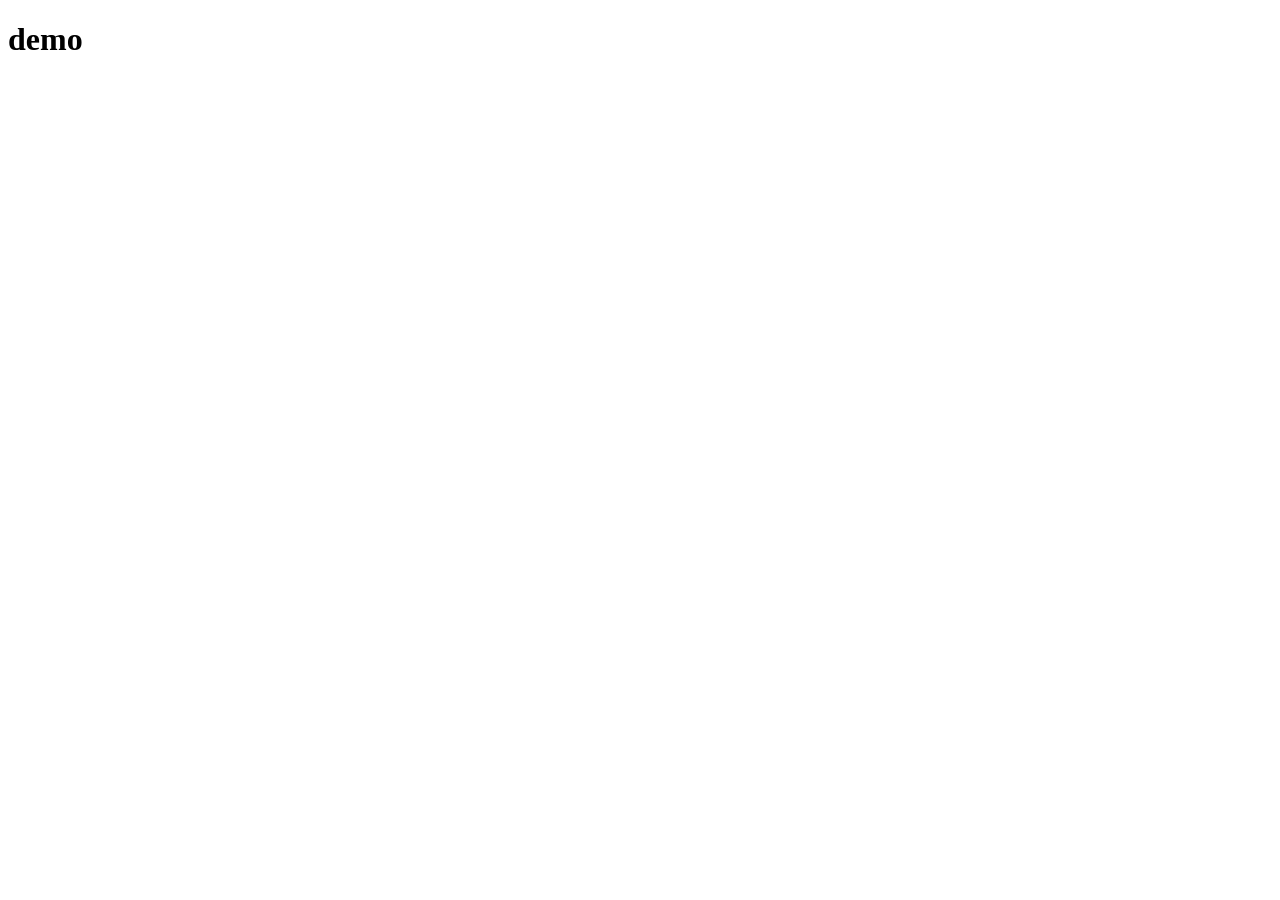
==== index.html @ 43ad9ba0 "demo" ====
<!DOCTYPE html>
<html lang="en">
<head>
    <meta charset="UTF-8">
    <meta name="viewport" content="width=device-width, initial-scale=1.0">
    <title>Document</title>
</head>
<body>
    <h1>demo</h1>
</body>
</html>
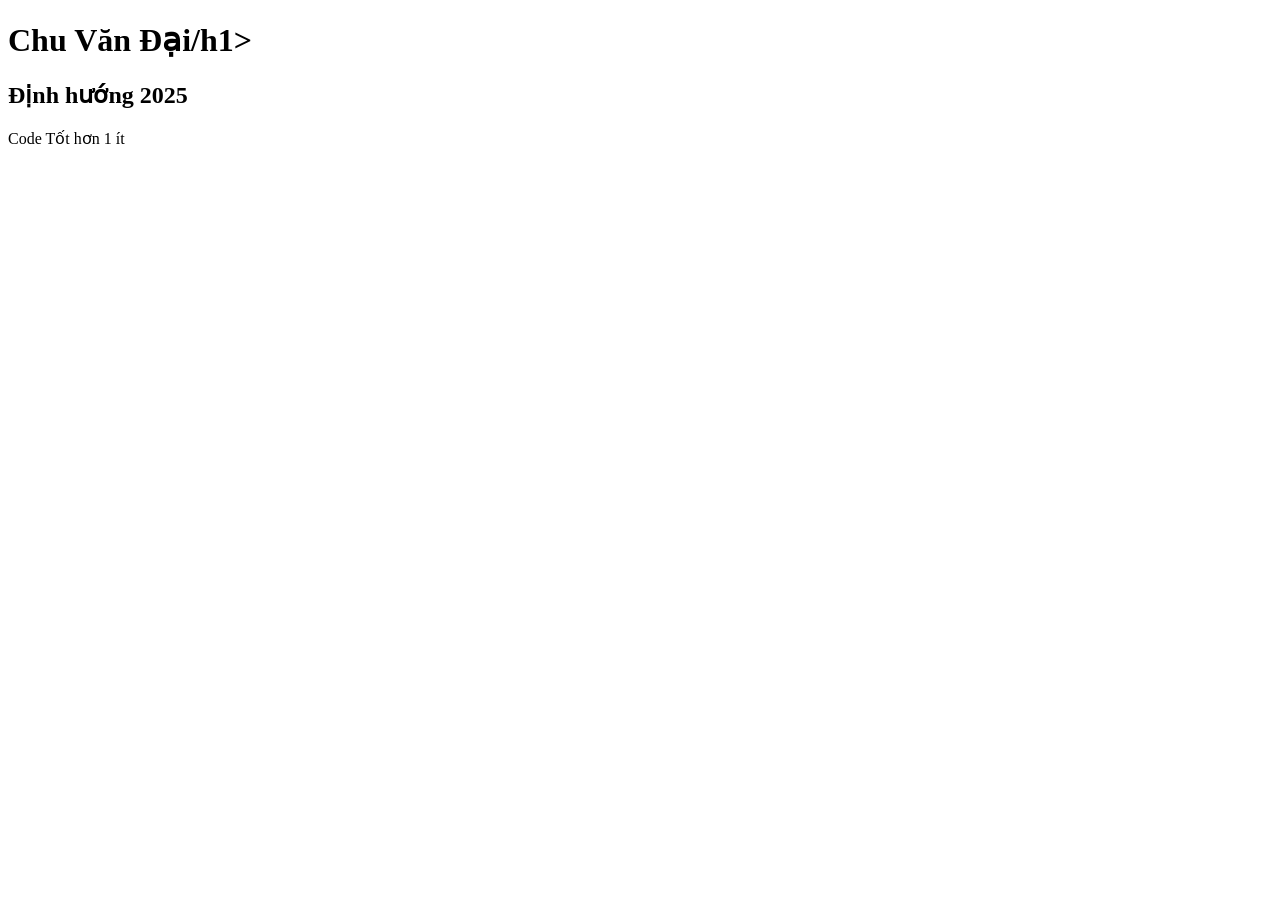
==== commit ccf4d8c0: "test1" ====
--- a/index.html
+++ b/index.html
@@ -6,6 +6,8 @@
     <title>Document</title>
 </head>
 <body>
-    <h1>demo</h1>
+    <h1>Chu Văn Đại/h1>
+    <h2>Định hướng 2025</h2>
+    <p>Code Tốt hơn 1 ít</p>
 </body>
 </html>
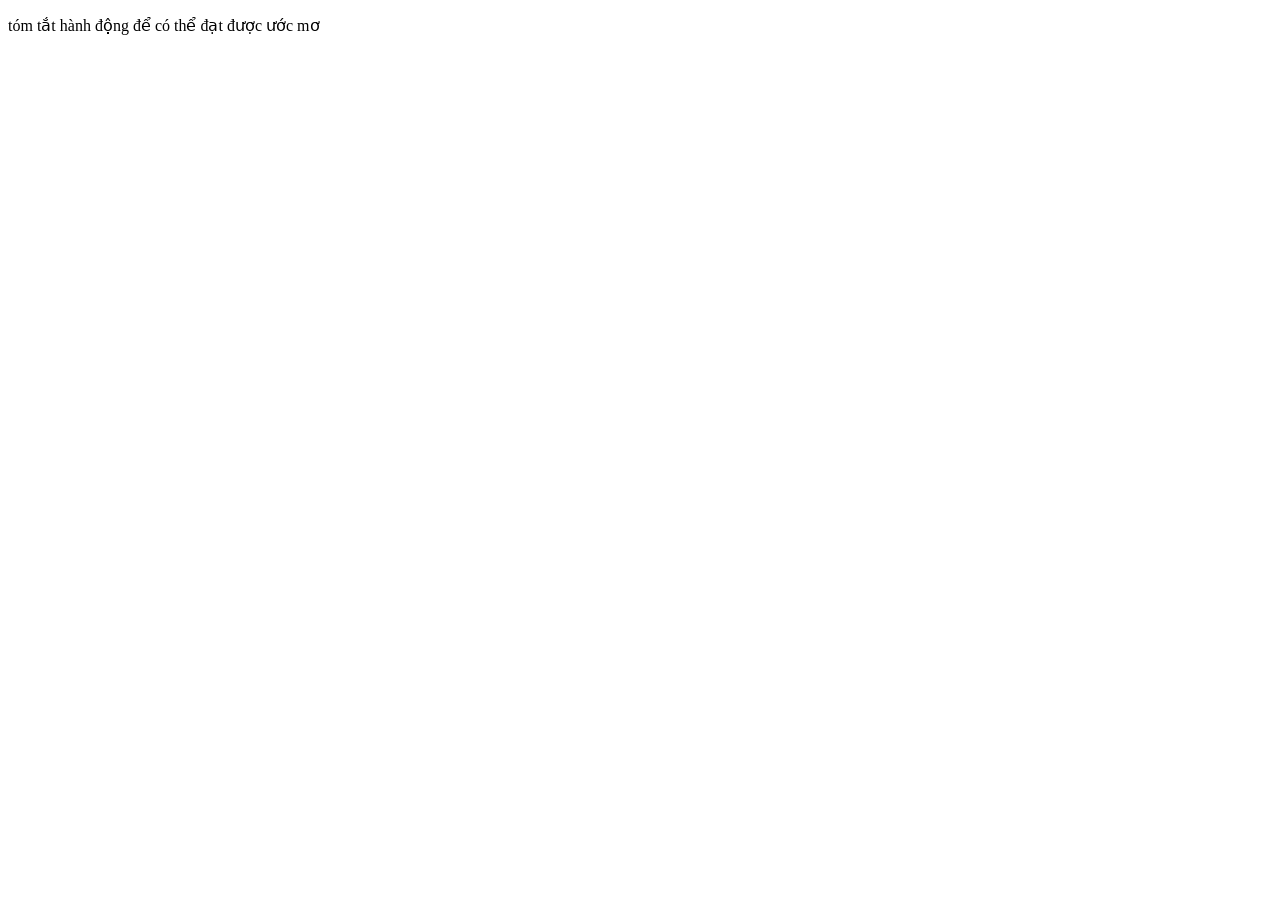
==== commit d9bc416e: "test2" ====
--- a/index.html
+++ b/index.html
@@ -6,8 +6,6 @@
     <title>Document</title>
 </head>
 <body>
-    <h1>Chu Văn Đại/h1>
-    <h2>Định hướng 2025</h2>
-    <p>Code Tốt hơn 1 ít</p>
+   <p> tóm tắt hành động để có thể đạt được ước mơ</p>
 </body>
 </html>
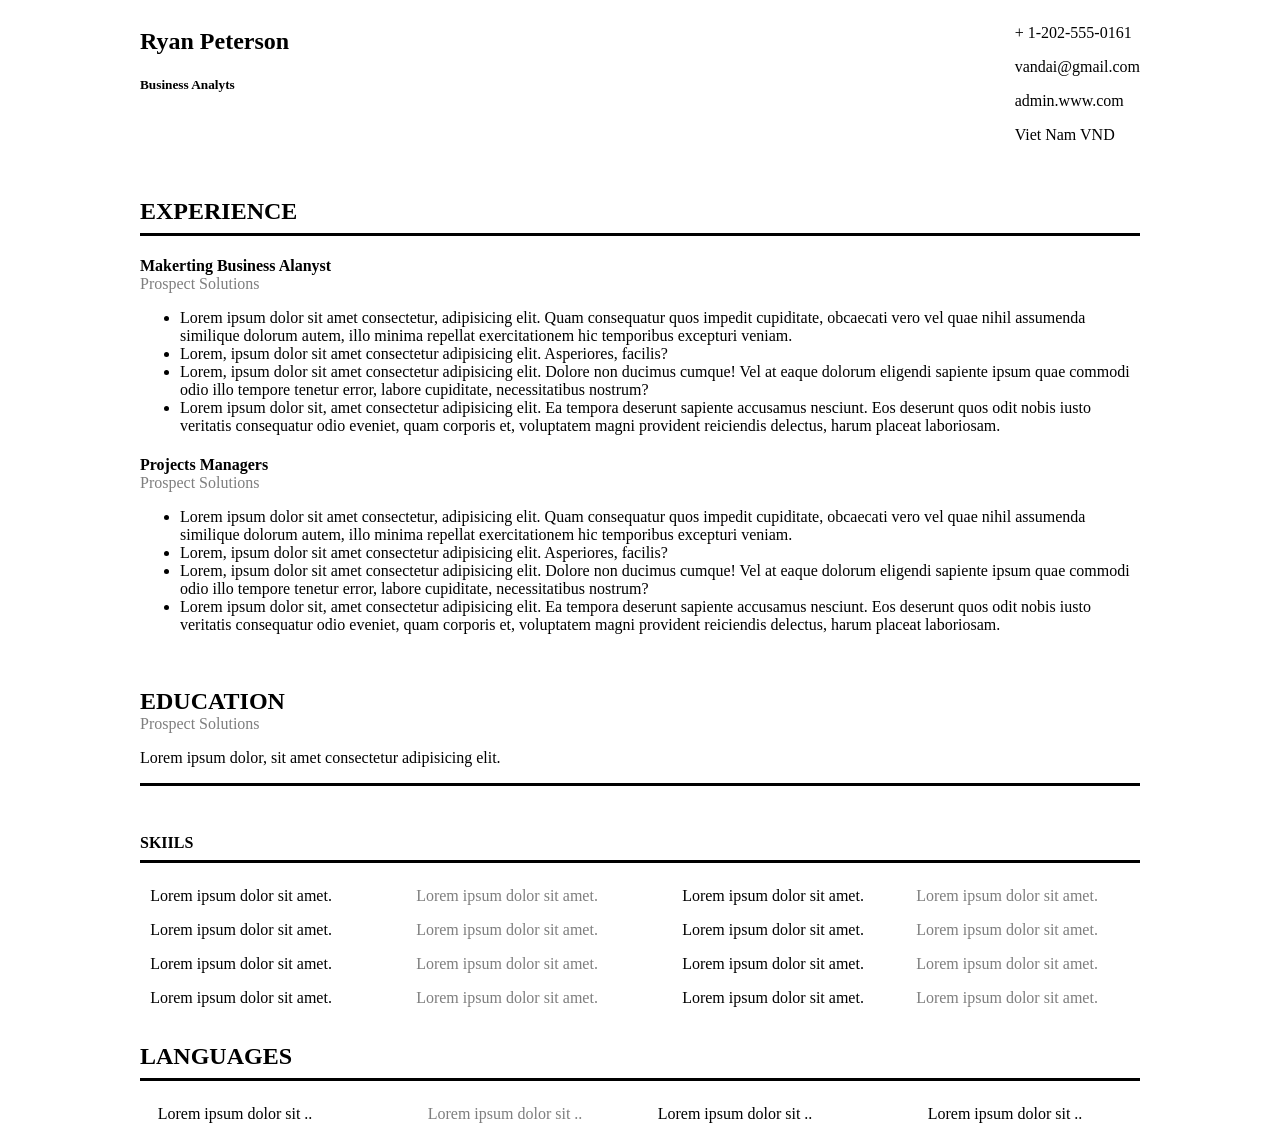
==== commit c54507c1: "btvn" ====
--- a/index.html
+++ b/index.html
@@ -1,11 +1,100 @@
 <!DOCTYPE html>
 <html lang="en">
-<head>
-    <meta charset="UTF-8">
-    <meta name="viewport" content="width=device-width, initial-scale=1.0">
+  <head>
+    <meta charset="UTF-8" />
+    <meta name="viewport" content="width=device-width, initial-scale=1.0" />
     <title>Document</title>
-</head>
-<body>
-   <p> tóm tắt hành động để có thể đạt được ước mơ</p>
-</body>
-</html>+    <link rel="stylesheet" href="demo.css">
+  </head>
+  <body>
+    <div class="container">
+        <div class="header">
+            <div class="title">
+                <h2>Ryan Peterson</h2>
+                <h5>Business Analyts</h5>
+            </div>
+            <div class="p">
+                <p>+ 1-202-555-0161</p>
+                <p>vandai@gmail.com</p>
+                <p>admin.www.com</p>
+                <p>Viet Nam VND</p>
+            </div>
+        </div>
+        <br>
+        <h2>EXPERIENCE</h2>
+        <hr>
+        <h4>Makerting Business Alanyst</h4>
+        <label>Prospect Solutions</label>
+        <ul>
+            <li>Lorem ipsum dolor sit amet consectetur, adipisicing elit. Quam consequatur quos impedit cupiditate, obcaecati vero vel quae nihil assumenda similique dolorum autem, illo minima repellat exercitationem hic temporibus excepturi veniam.</li>
+            <li>Lorem, ipsum dolor sit amet consectetur adipisicing elit. Asperiores, facilis?</li>
+            <li>Lorem, ipsum dolor sit amet consectetur adipisicing elit. Dolore non ducimus cumque! Vel at eaque dolorum eligendi sapiente ipsum quae commodi odio illo tempore tenetur error, labore cupiditate, necessitatibus nostrum?</li>
+            <li>Lorem ipsum dolor sit, amet consectetur adipisicing elit. Ea tempora deserunt sapiente accusamus nesciunt. Eos deserunt quos odit nobis iusto veritatis consequatur odio eveniet, quam corporis et, voluptatem magni provident reiciendis delectus, harum placeat laboriosam.</li>
+        </ul>
+        <h4>Projects Managers</h4>
+        <label>Prospect Solutions</label>
+        <ul>
+            <li>Lorem ipsum dolor sit amet consectetur, adipisicing elit. Quam consequatur quos impedit cupiditate, obcaecati vero vel quae nihil assumenda similique dolorum autem, illo minima repellat exercitationem hic temporibus excepturi veniam.</li>
+            <li>Lorem, ipsum dolor sit amet consectetur adipisicing elit. Asperiores, facilis?</li>
+            <li>Lorem, ipsum dolor sit amet consectetur adipisicing elit. Dolore non ducimus cumque! Vel at eaque dolorum eligendi sapiente ipsum quae commodi odio illo tempore tenetur error, labore cupiditate, necessitatibus nostrum?</li>
+            <li>Lorem ipsum dolor sit, amet consectetur adipisicing elit. Ea tempora deserunt sapiente accusamus nesciunt. Eos deserunt quos odit nobis iusto veritatis consequatur odio eveniet, quam corporis et, voluptatem magni provident reiciendis delectus, harum placeat laboriosam.</li>
+        </ul>
+        <br>
+        <h2>EDUCATION</h2>
+        <label>Prospect Solutions</label>
+        <p>Lorem ipsum dolor, sit amet consectetur adipisicing elit.</p>
+        <hr>
+        <br>
+        <h4>SKIILS</h4>
+        <hr>
+        <div class="skiils">
+            <div class="skills1">
+                <p>Lorem ipsum dolor sit amet.</p>
+                <p>Lorem ipsum dolor sit amet.</p>
+                <p>Lorem ipsum dolor sit amet.</p>
+                <p>Lorem ipsum dolor sit amet.</p>
+            </div>
+            <div class="skills2">
+                <p>Lorem ipsum dolor sit amet.</p>
+                <p>Lorem ipsum dolor sit amet.</p>
+                <p>Lorem ipsum dolor sit amet.</p>
+                <p>Lorem ipsum dolor sit amet.</p>
+            </div>
+            <div class="skills3">
+                <p>Lorem ipsum dolor sit amet.</p>
+                <p>Lorem ipsum dolor sit amet.</p>
+                <p>Lorem ipsum dolor sit amet.</p>
+                <p>Lorem ipsum dolor sit amet.</p>
+            </div>
+            <div class="skills4">
+                <p>Lorem ipsum dolor sit amet.</p>
+                <p>Lorem ipsum dolor sit amet.</p>
+                <p>Lorem ipsum dolor sit amet.</p>
+                <p>Lorem ipsum dolor sit amet.</p>
+            </div>
+        </div>
+        <h2>LANGUAGES</h2>
+        <hr>
+      
+        <div class="skill">
+           
+                <p>Lorem ipsum dolor sit ..</p>
+          
+               <div class="skill2">
+                <p>Lorem ipsum dolor sit ..</p>  
+             
+               </div>
+          
+           
+                <p>Lorem ipsum dolor sit ..</p>  
+           
+          
+              <div class="skill4">
+                <p>Lorem ipsum dolor sit ..</p>  
+              </div>
+           
+        </div>
+        
+    </div>
+  </body>
+</html>
--- a/demo.css
+++ b/demo.css
@@ -0,0 +1,55 @@
+*{
+    box-sizing: border-box;
+}
+.container{
+    margin: 0 auto;
+    width: 1000px;
+    background-color: #fff;
+}
+.header{
+    display: flex;
+    justify-content: space-between;
+}
+hr{
+    height: 3px; 
+    background-color: black;
+    border: none;
+}
+.skiils{
+    display: flex;
+    justify-content: space-around;
+}
+.skills1{
+    margin-left: -32px;
+
+}
+.skills4{
+    margin-left: -32px;
+
+}
+.skill{
+    display: flex;
+    justify-content: space-around;
+}
+.skill>p{
+    margin-left: -40px;
+}
+label{
+    opacity: 0.5;
+    margin-top: -20px;
+}
+h2 {
+    margin-bottom: 0; 
+}
+h4 {
+    margin-bottom: 0; 
+}
+.skills2{
+    opacity: 0.5;
+}
+.skills4{
+    opacity: 0.5;
+}
+.skill2{
+    opacity: 0.5;
+}
